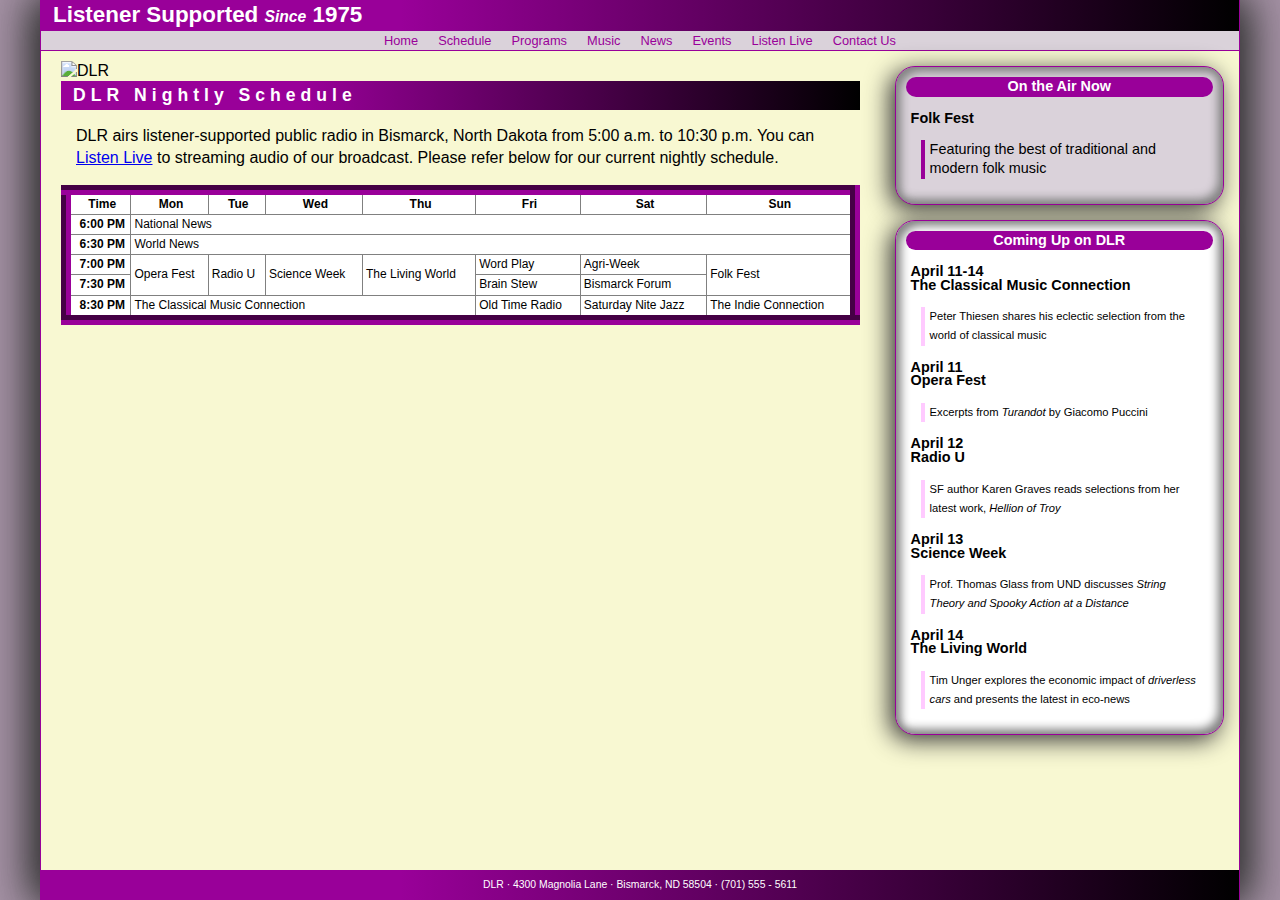
==== dlr_evenings.html @ 1011741a "first commit" ====
<!DOCTYPE html>
<html lang="en">
<head>
   <!--
      New Perspectives on HTML5 and CSS3, 7th Edition
      Tutorial 6
      Tutorial Case

      DLR Nightly Schedule
      Author: Christian Bollinger
      Date:   12/2/24

      Filename:   dlr_evenings.html

   -->
   
   <meta charset="utf-8" />
   <meta name="viewport" content="width=device-width, initial-scale=1" />
   <title>DLR Nightly Schedule</title>
   <link href="./CSS/dlr_reset.css" rel="stylesheet" />
   <link href="./CSS/dlr_styles.css" rel="stylesheet" />     
   <link rel="stylesheet" href="./CSS/dlr_tables.css">
</head>

<body>
   <header>
      <h1>Listener Supported <em>Since</em> 1975</h1>
      <nav>
         <a id="navicon" href="#"><img src="dlr_navicon.png" alt="" /></a>
         <ul>
            <li><a href="#">Home</a></li>
            <li><a href="#">Schedule</a></li>
            <li><a href="#">Programs</a></li>
            <li><a href="#">Music</a></li>
            <li><a href="#">News</a></li>
            <li><a href="#">Events</a></li>
            <li><a href="#">Listen Live</a></li>
            <li><a href="#">Contact Us</a></li>
         </ul>
      </nav>
   </header>
   
   <div id="container">
   
      <section id="main"> 
         <img src="dlr_logo.png" alt="DLR" />
         <h2>DLR Nightly Schedule</h2>
         <p>DLR airs listener-supported public radio in Bismarck, 
            North Dakota from 5:00 a.m. to 10:30 p.m.
            You can <a href="#">Listen Live</a> to streaming audio 
            of our broadcast. Please refer below for our current 
            nightly schedule.</p>

            <table class="schedule">
            <tr>
               <th>Time</th>
               <th>Mon</th>
               <th>Tue</th>
               <th>Wed</th>
               <th>Thu</th>
               <th>Fri</th>
               <th>Sat</th>
               <th>Sun</th>
            </tr>
               <tr><th>6:00 PM</th>
                  <td colspan="7">National News</td>
               </tr>
               <tr><th>6:30 PM</th>
                  <td colspan="7">World News</td>
               </tr>
               <tr>
                  <th>7:00 PM</th>
                  <td rowspan="2">Opera Fest</td>
                  <td rowspan="2">Radio U</td>
                  <td rowspan="2">Science Week</td>
                  <td rowspan="2">The Living World</td>
                  <td>Word Play</td>
                  <td>Agri-Week</td>
                  <td rowspan="2">Folk Fest</td>
               </tr>
               <tr>
                  <th>7:30 PM</th>
                  <td>Brain Stew</td>
                  <td>Bismarck Forum</td>
               </tr>
               <tr>
                  <th>
                     8:30 PM
                  </th>
                  <td rowspan="4" colspan="4">The Classical Music Connection

                  </td>
                  <td>Old Time Radio</td>
                  <td rowspan="4">Saturday Nite Jazz</td>
                  <td rowspan="4">The Indie Connection</td>

               </tr>
            </table>
         
      </section>
      
      <section id="right">
         <aside id="current">
            <h1>On the Air Now</h1>
            <h2>Folk Fest </h2>
            <p>Featuring the best of traditional and modern 
               folk music </p>
         </aside>
         <aside id="future">
            <h1>Coming Up on DLR</h1>
            <h2>April 11-14<br/>
               The Classical Music Connection </h2>
            <p>Peter Thiesen shares his eclectic selection from the
               world of classical music </p>
            <h2>April 11<br/>
               Opera Fest </h2>
            <p>Excerpts from <em>Turandot</em> by Giacomo Puccini </p>
            <h2>April 12<br/>
               Radio U </h2>
            <p>SF author Karen Graves reads selections from her latest
               work, <i>Hellion of Troy</i> </p>
            <h2>April 13<br/>
               Science Week </h2>
            <p>Prof. Thomas Glass from UND discusses <em>String Theory and Spooky Action at a 
               Distance</em> </p>
            <h2>April 14<br/>
               The Living World </h2>
            <p>Tim Unger explores the economic impact of <em>driverless cars</em> and 
               presents the latest in eco-news </p>
         </aside>
      </section>
      
   </div>
   
   <footer>
      DLR &#183; 4300 Magnolia Lane &#183; Bismarck, ND 58504 &#183; (701) 555 - 5611
   </footer>
</body>

</html>
---- CSS/dlr_styles.css ----
@charset "utf-8";

/*
   New Perspectives on HTML and CSS
   Tutorial 6
   Tutorial Case

   DLR General Style Sheet
  
   Filename:         dlr_styles.css

*/


/* HTML and Body styles */

html {
   background: url(dlr_back.png), rgb(165, 146, 165);
   font-family: Verdana, Geneva, sans-serif;
   height: 100%;
}

body {
   background-color: white;
   box-shadow: rgb(51, 51, 51) 10px 0px 40px,  rgb(51, 51, 51) -10px 0px 40px;
   border-left: 1px solid rgb(153, 0, 153);
   border-right: 1px solid rgb(153, 0, 153);
   height: 100%;   
   margin: 0px auto;
   min-width: 320px;
   max-width: 1200px;   
   width: 100%;
}

/* Flex Layout */

body {
   display: -webkit-flex;
   display: flex;
   -webkit-flex-flow: column nowrap;
   flex-flow: column nowrap;
}

header, footer {
   -webkit-flex-shrink: 0;
   flex-shrink: 0;
}

div#container {
   -webkit-flex: 1 0 auto;
   flex: 1 0 auto;
}

/* Header styles */

header {
   background-color: rgb(218, 210, 218);
   border-bottom: 1px solid rgb(153, 0, 153);
   color: white;

}

header h1 {
   background: linear-gradient(to right, rgb(153, 0, 153) 30%, black);
   color: white;
   font-size: 1.4em;
   padding: 5px 0px 5px 12px;
}

header h1 em {
   font-size: 0.7em;
}

/* Navigation list styles */

header nav ul li {
   background-color: rgb(218, 210, 218);
   font-size: 0.8em;   
   padding: 0px 10px;
}

header nav ul li a {
   color: rgb(153, 0, 153);
   display: block;
   width: 100%;
}

header nav ul li a:hover {
   color: white;
   background-color: rgb(153, 0, 153);
}

a#navicon {
   display: none;
}

/* Container Styles */

div#container {
   background: rgb(248, 248, 210);

}


/* Main Section styles */

section#main {
   padding: 10px 20px 0px 20px;
}

section#main img {
   display: block;
   width: 100%;
}

section#main h2 {
   color: white;
   background: linear-gradient(to right, rgb(153, 0, 153) 30%, black);
   font-size: 1.1em;
   letter-spacing: 5px;
   padding: 5px 0px 5px 12px;
}

section#main p {
   line-height: 1.4em;
   margin: 15px;
}

/* Right Section styles */

section#right {
   padding: 0px 15px 0px 15px;
}

/* Aside styles */
aside {
   border: 1px solid rgb(153, 0, 153);
   border-radius: 20px;
   box-shadow: inset rgb(131, 131, 131) 5px 5px 10px,  inset rgb(131, 131, 131) -5px -5px 10px,  rgb(51, 51, 51) -5px 5px 25px;
   margin: 15px 0px;
   width: 100%;
}

aside#current {
   background-color: rgb(218, 210, 218);
}

aside#current p {
   border-left: 4px solid rgb(153,0,153);
   font-size: 0.9em;
}

aside p:last-of-type {
   margin-bottom: 25px;
}

aside h1 {
   background-color: rgb(153,0,153);
   border-radius: 10px;
   color: white;
   font-size: 0.9em;
   text-align: center;
   margin: 10px;
}

aside h2 {
   color: black;
   text-align: left;
   font-size: 0.9em;
   line-height: 0.95;
   margin: 15px;
}

aside p {
   border-left: 4px solid rgb(255,202,255);
   font-size: 0.7em;
   padding: 0px 0px 0px 5px;
   margin: 10px 25px;
}

aside#future {
   background-color: white;
}

/* Footer styles */   

footer {
   color: white;    
   background: linear-gradient(to right, rgb(153, 0, 153) 30%, black);   
   font-size: 0.65em;  
   font-style: normal;
   height: 30px;
   line-height: 30px;   
   text-align: center;
  
}

/* ===============================
   Mobile Styles: 0px to 640px 
   ===============================
*/
@media only screen and (max-width: 640px) {

   section#main {
      width: 100%;
   }
   
   section#right {
      width: 100%;
   }
   
   a#navicon {
      display: block;
   }
   
   header nav ul {
      display: none;
   }
   
   header nav ul li {
      font-size: 1em;
      line-height: 1.3em;
      height: 1.3em;
   }
   
   a#navicon:hover+ul, header nav ul:hover {
      display: block;
   }
}

/* =============================================
   Tablet and Desktop Styles: greater than 640px
   =============================================
*/
@media only screen and (min-width: 641px) {

   section#main {
      float: left;
      width: 70%;
   }
   
   section#right {
      float: left;
      width: 30%;
   }
   
   header nav ul {
      display: -webkit-flex;
      display: flex;
      -webkit-flex-flow: row nowrap;
      flex-flow: row nowrap;
      -webkit-justify-content: center;
      justify-content: center;
   }
   
   header nav ul li {
      -webkit-flex: 0 1 auto;
      flex: 0 1 auto;
   }
}
---- CSS/dlr_tables.css ----
@charset "utf-8";

/*
   New Perspectives on HTML and CSS
   Tutorial 6
   Tutorial Case

   Tables Style Sheet
   Author: Christian Bollinger
   Date:   12/2/24

   Filename:         dlr_tables.css

*/

/* Table Styles */
table.schedule {
   background: white;
   border: 10px outset rgb(153,0,153);
   border-collapse: collapse;
   font-size: 0.75em;
   width: 100%;
}


/* Table Cell Styles */
table.schedule th, table.schedule td {
   border: 1px solid gray;
   padding-left: 3px;
}


/* Table Caption Styles */



/* Row Group Styles */



/* Column Group Styles */
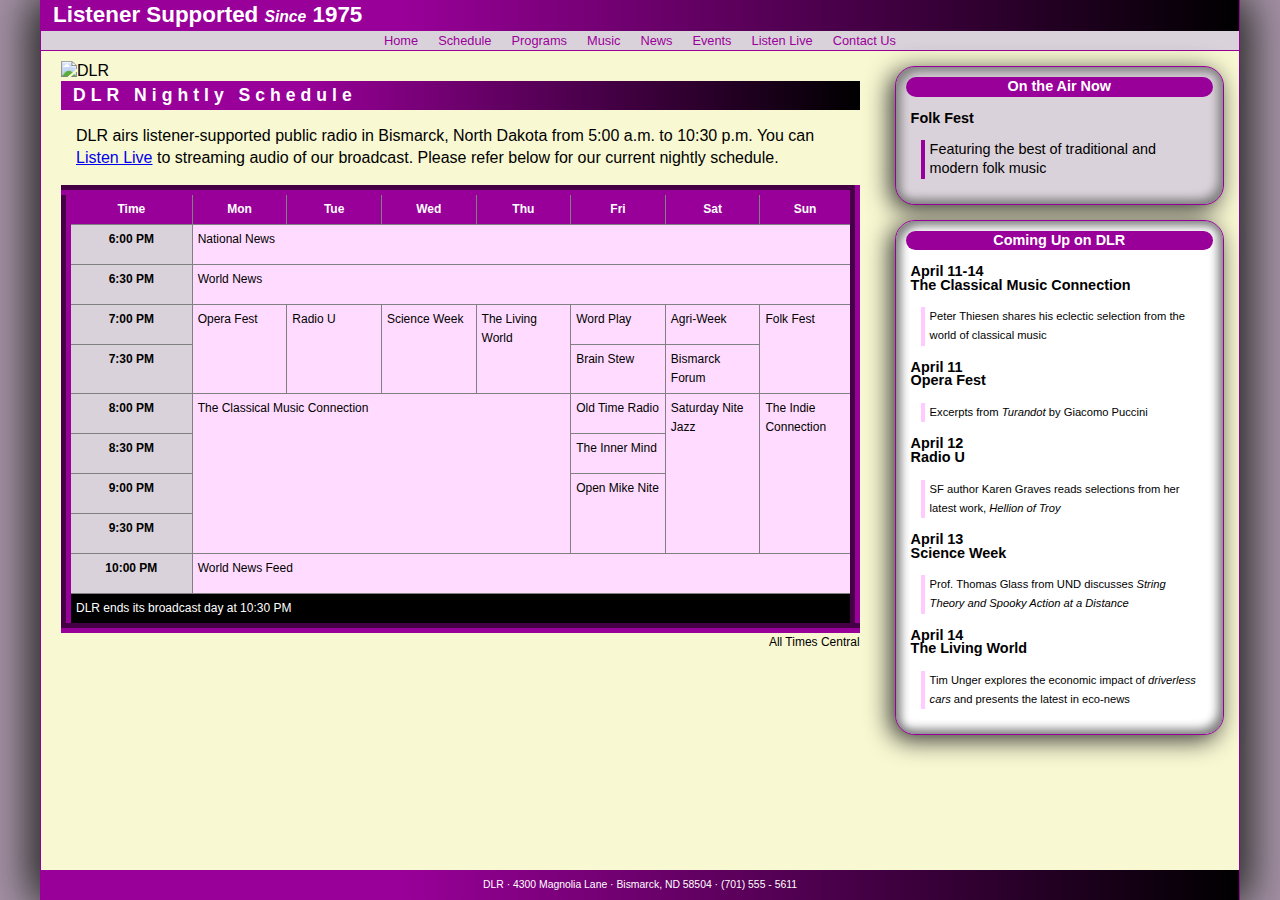
==== commit 5e4cc3d8: "second commit" ====
--- a/dlr_evenings.html
+++ b/dlr_evenings.html
@@ -52,6 +52,12 @@
             nightly schedule.</p>
 
             <table class="schedule">
+               <caption>All Times Central</caption>
+               <colgroup>
+                  <col id="firstcol" />
+                  <col class="dayCols" span="7" />
+               </colgroup>
+               <thead>
             <tr>
                <th>Time</th>
                <th>Mon</th>
@@ -62,6 +68,8 @@
                <th>Sat</th>
                <th>Sun</th>
             </tr>
+               </thead>
+               <tbody>
                <tr><th>6:00 PM</th>
                   <td colspan="7">National News</td>
                </tr>
@@ -85,7 +93,7 @@
                </tr>
                <tr>
                   <th>
-                     8:30 PM
+                     8:00 PM
                   </th>
                   <td rowspan="4" colspan="4">The Classical Music Connection
 
@@ -95,6 +103,27 @@
                   <td rowspan="4">The Indie Connection</td>
 
                </tr>
+               <tr>
+                  <th>8:30 PM</th>
+                  <td>The Inner Mind</td>
+               </tr>
+               <tr>
+                  <th>9:00 PM</th>
+                  <td rowspan="2">Open Mike Nite</td>
+               </tr>
+               <tr>
+                  <th>9:30 PM</th>
+               </tr>
+               <tr>
+                  <th>10:00 PM</th>
+                  <td colspan="7">World News Feed</td>
+               </tr>
+               </tbody>
+               <tfoot>
+                  <tr>
+                     <td colspan="8">DLR ends its broadcast day at 10:30 PM</td>
+                  </tr>
+               </tfoot>
             </table>
          
       </section>
--- a/CSS/dlr_tables.css
+++ b/CSS/dlr_tables.css
@@ -26,17 +26,45 @@
 /* Table Cell Styles */
 table.schedule th, table.schedule td {
    border: 1px solid gray;
-   padding-left: 3px;
+   padding: 5px;
+   vertical-align: top;
 }
 
 
 /* Table Caption Styles */
-
+table.schedule caption {
+   caption-side: bottom;
+   text-align: right;
+}
 
 
 /* Row Group Styles */
+table.schedule thead{
+   background: rgb(153,0,153);
+   color: white;
+}
 
+table.schedule thead tr {
+   height: 30px;
+}
+
+table.schedule tbody tr {
+   height: 40px;
+}
+
+table.schedule tfoot {
+   background: black;
+   color: white;
+}
 
 
 /* Column Group Styles */
+col#firstcol {
+   background: rgb(218,210,218);
+   width: 16%;
+}
 
+col.dayCols {
+   background:rgb(255, 220, 255);
+   width: 12%;
+}
